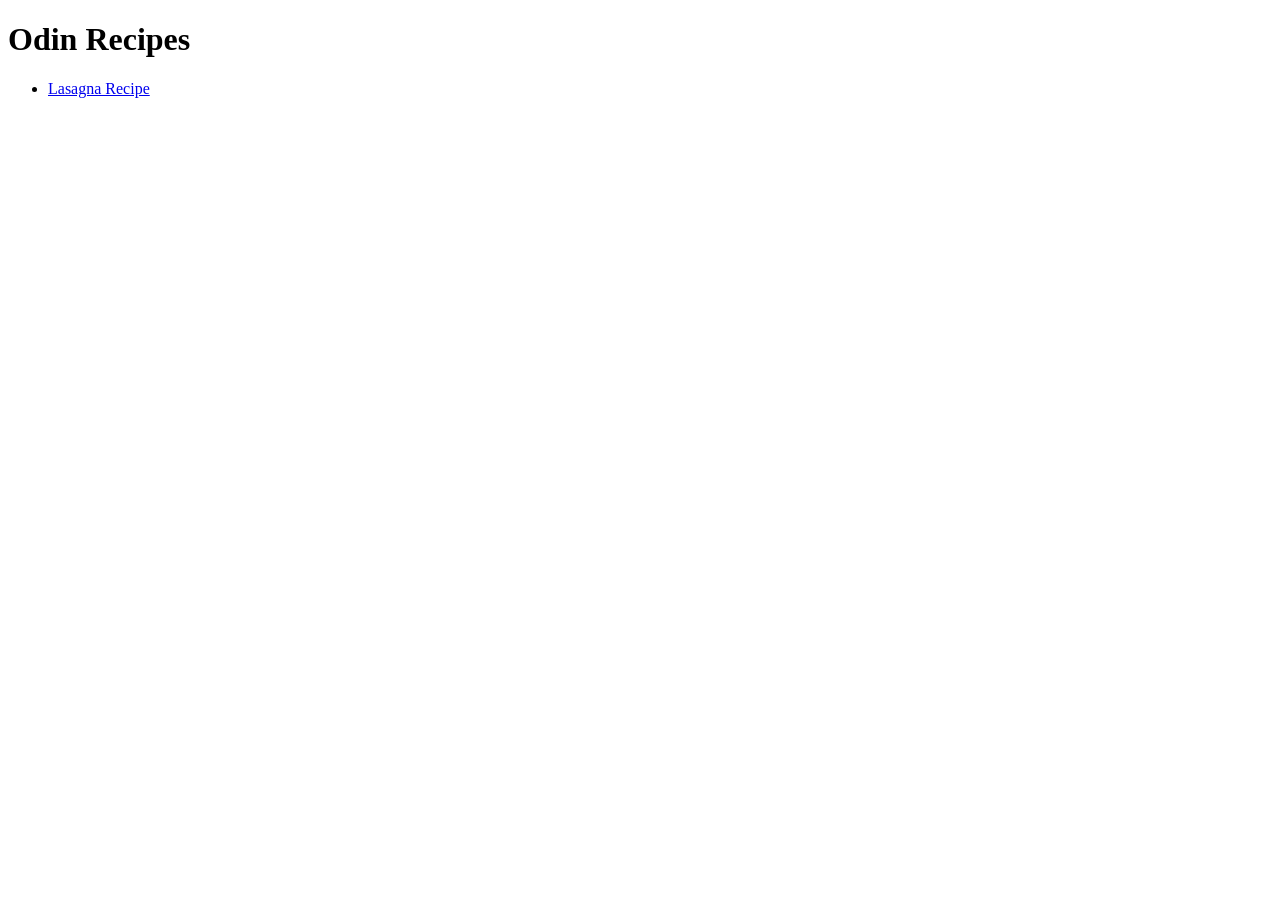
==== index.html @ 283a2cf6 "correct commit made from subdirectory and recommit from root directory" ====
<!DOCTYPE html>
<html lang="en">
<head>
    <meta charset="UTF-8">
    <meta name="viewport" content="width=device-width, initial-scale=1.0">
    <title>Odin Recipes</title>
</head>
<body>
    <h1>Odin Recipes</h1>
    <ul>
        <li><a href="./recipes/lasagna.html">Lasagna Recipe</a></li>
    </ul>
</body>
</html>
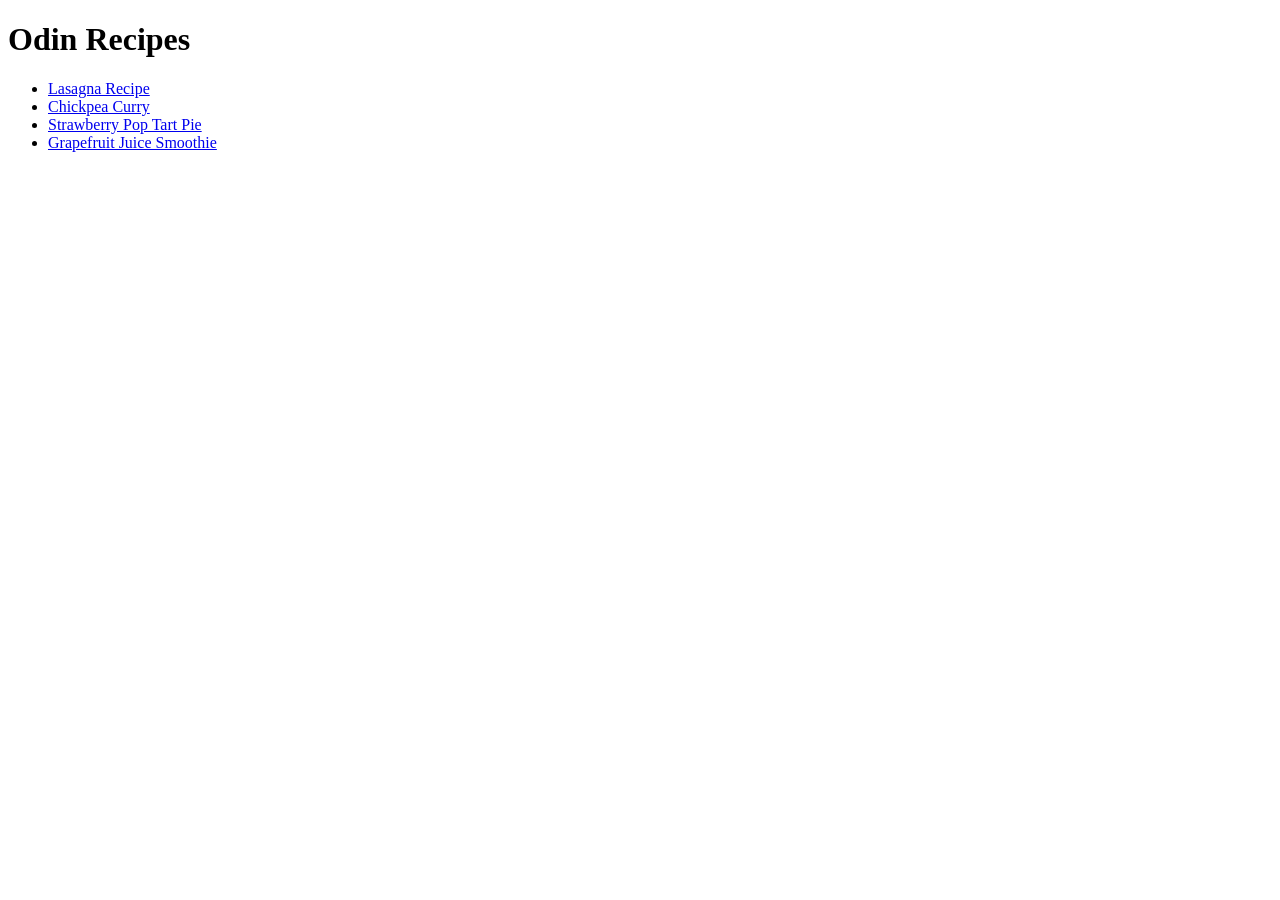
==== commit 3dbdb713: "2 New Recipe webpages create and link to Home page" ====
--- a/index.html
+++ b/index.html
@@ -9,6 +9,9 @@
     <h1>Odin Recipes</h1>
     <ul>
         <li><a href="./recipes/lasagna.html">Lasagna Recipe</a></li>
+        <li><a href="./recipes/chickpea-curry.html">Chickpea Curry</a></li>
+        <li><a href="./recipes/strawberry-pop-tart-pie.html">Strawberry Pop Tart Pie</a></li>
+        <li><a href="./recipes/grapefruit-juice-smoothie.html">Grapefruit Juice Smoothie</a></li>
     </ul>
 </body>
 </html>
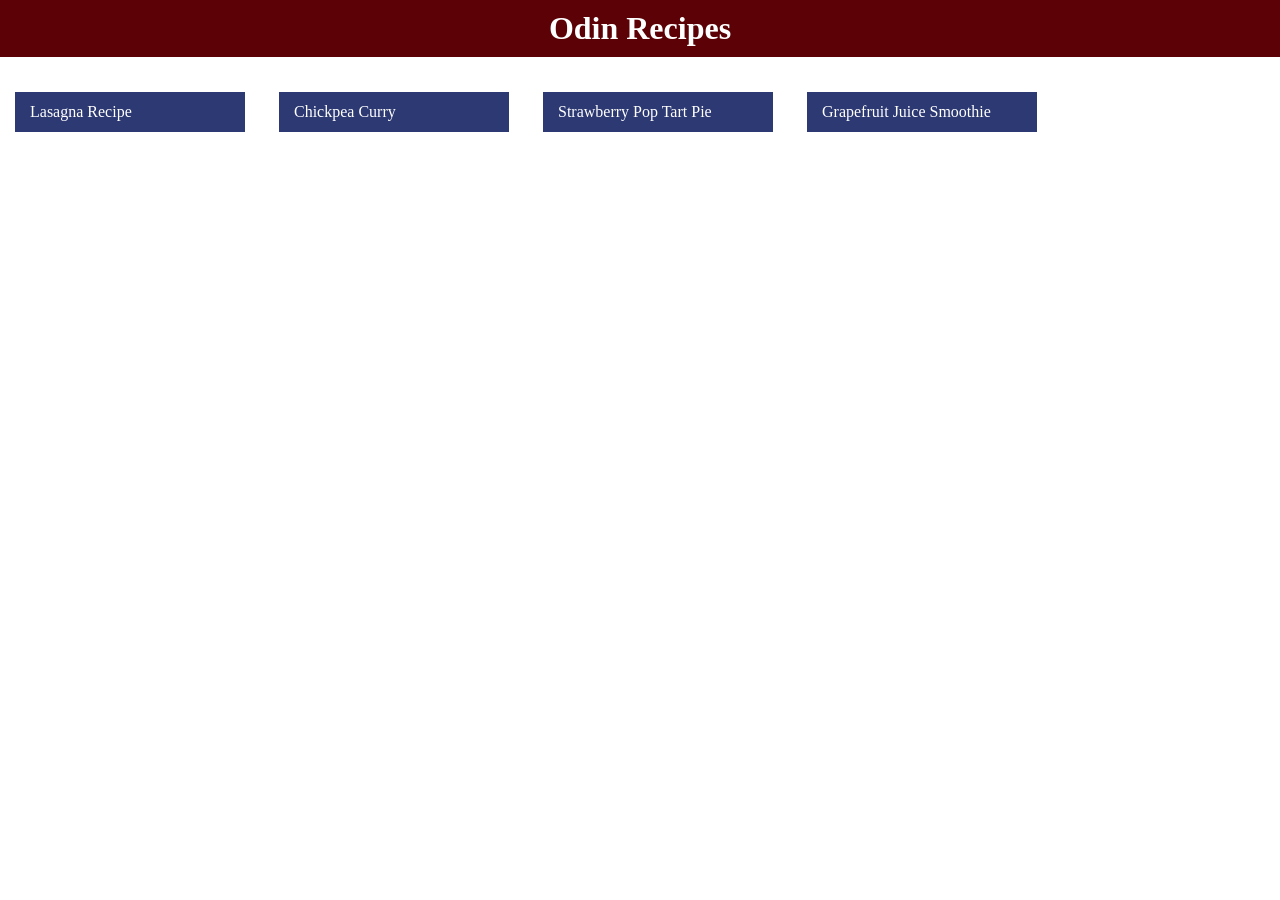
==== commit cb1cab24: "Create External CSS for Home page & add CSS" ====
--- a/index.html
+++ b/index.html
@@ -4,6 +4,7 @@
     <meta charset="UTF-8">
     <meta name="viewport" content="width=device-width, initial-scale=1.0">
     <title>Odin Recipes</title>
+    <link rel="stylesheet" href="./styles.css">
 </head>
 <body>
     <h1>Odin Recipes</h1>
--- a/styles.css
+++ b/styles.css
@@ -0,0 +1,34 @@
+* {
+    margin:0;
+    padding: 0;
+}
+
+li {
+    list-style-type: none;
+    display: inline-block;
+}
+
+a {
+    text-decoration: none;
+    display: inline-block;
+    padding: 5px 15px;
+    background-color: rgb(44, 57, 114);
+    color: white;
+    margin: 5px 15px;
+    width: 200px;
+    height: 30px;
+    align-content: center;
+    cursor: pointer;
+}
+
+a:hover {
+    background-color: rgb(42, 163, 194);
+}
+
+h1 {
+    text-align: center;
+    background-color: rgb(92, 1, 5);
+    color: white;
+    padding: 10px;
+    margin-bottom: 30px;
+}
